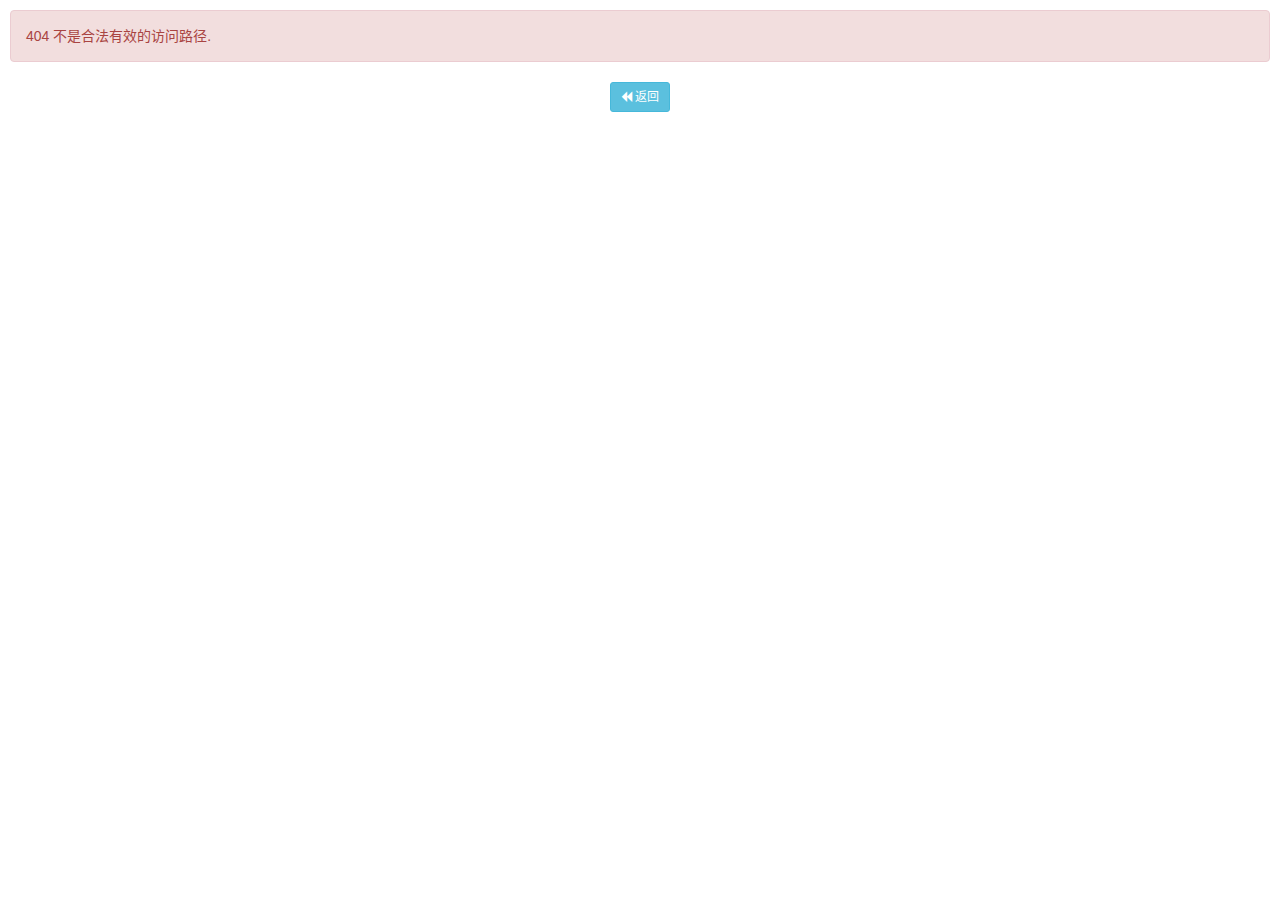
==== main.html @ 712b8308 "showcase table" ====
<!DOCTYPE html>
<html lang="zh-CN">
<head>
    <meta charset="utf-8">
    <meta http-equiv="X-UA-Compatible" content="IE=edge">
    <meta name="viewport" content="width=device-width, initial-scale=1">
    <title>treatlab</title>
    <link href="resources/js/lib/bootstrap/css/bootstrap.min.css" rel="stylesheet"/>
    <link href="resources/js/lib/bootstrap/css/font-awesome.min.css" rel="stylesheet"/>
</head>
<body>
<!-- http://www.bootcss.com/p/font-awesome/-->
<script type="text/javascript"
        src="./resources/js/lib/require/require.js"
        data-main="./resources/js/agile/app"
        defer
        async="true"></script>
</body>
</html>
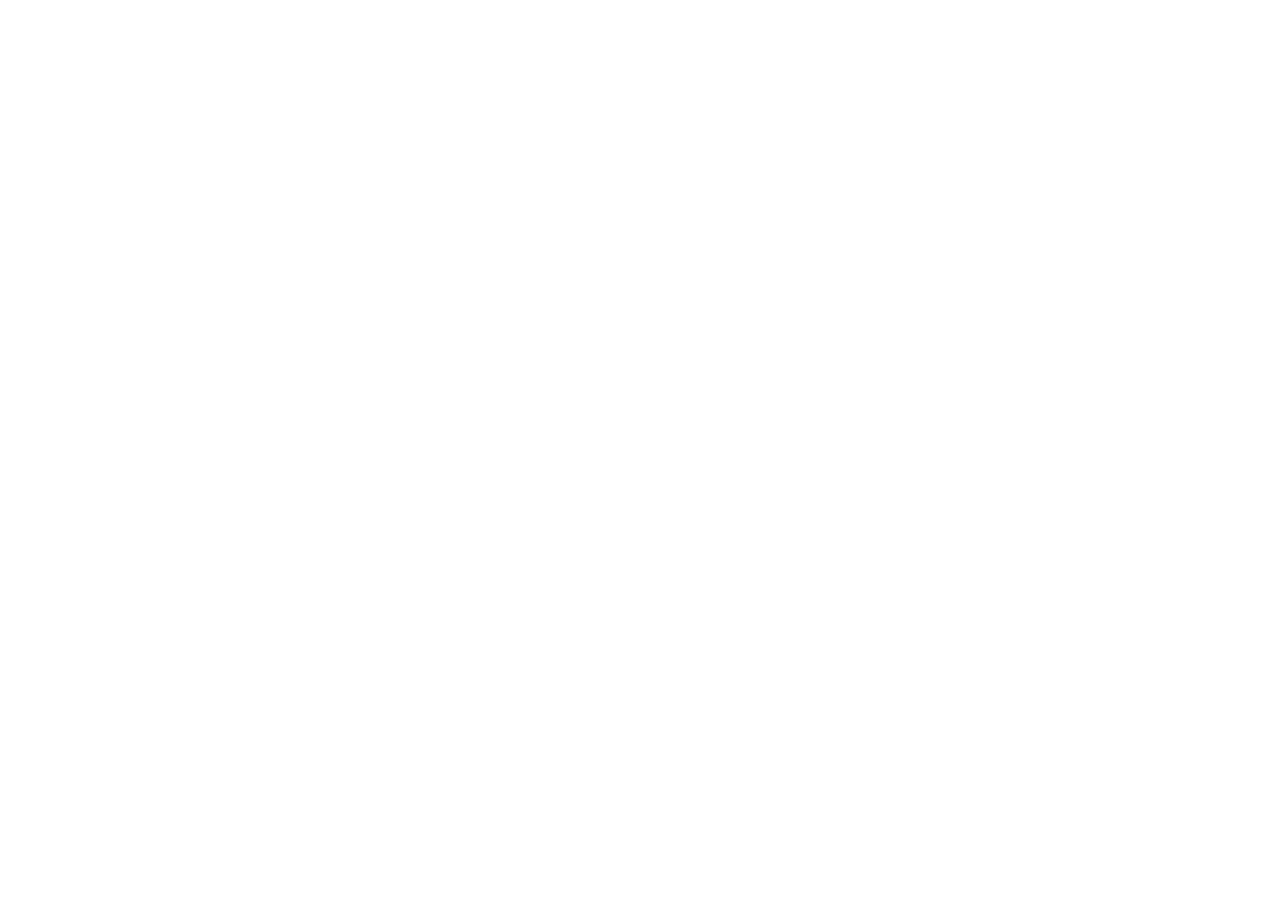
==== commit 49629351: "v20190516" ====
--- a/main.html
+++ b/main.html
@@ -7,12 +7,13 @@
     <title>treatlab</title>
     <link href="resources/js/lib/bootstrap/css/bootstrap.min.css" rel="stylesheet"/>
     <link href="resources/js/lib/bootstrap/css/font-awesome.min.css" rel="stylesheet"/>
+    <link href="resources/css/agile.core.css" rel="stylesheet"/>
 </head>
 <body>
 <!-- http://www.bootcss.com/p/font-awesome/-->
 <script type="text/javascript"
         src="./resources/js/lib/require/require.js"
-        data-main="./resources/js/agile/app"
+        data-main="./resources/js/agile/main"
         defer
         async="true"></script>
 </body>
--- a/resources/css/agile.core.css
+++ b/resources/css/agile.core.css
@@ -0,0 +1,37 @@
+.alert {
+    min-height: 52px;
+}
+
+.alert .close {
+    font-size: 14px;
+}
+
+.pagination {
+    display: inline-block;
+    padding-left: 0;
+    border-radius: 4px;
+    margin:5px 0px;
+}
+
+.pagination-msg {
+    display: inline-block;
+    padding-left: 0;
+    margin:5px 0px;
+}
+
+.pagination-msg > span:first-child {
+    margin-left: 6px;
+}
+
+.pagination-msg > span {
+    float: left;
+    padding: 6px 0;
+    line-height: 1.42857143;
+}
+
+.pagination-msg > span + input.form-control {
+    float: left;
+    width: 50px;
+    margin-right: 5px;
+    text-align: center;
+}